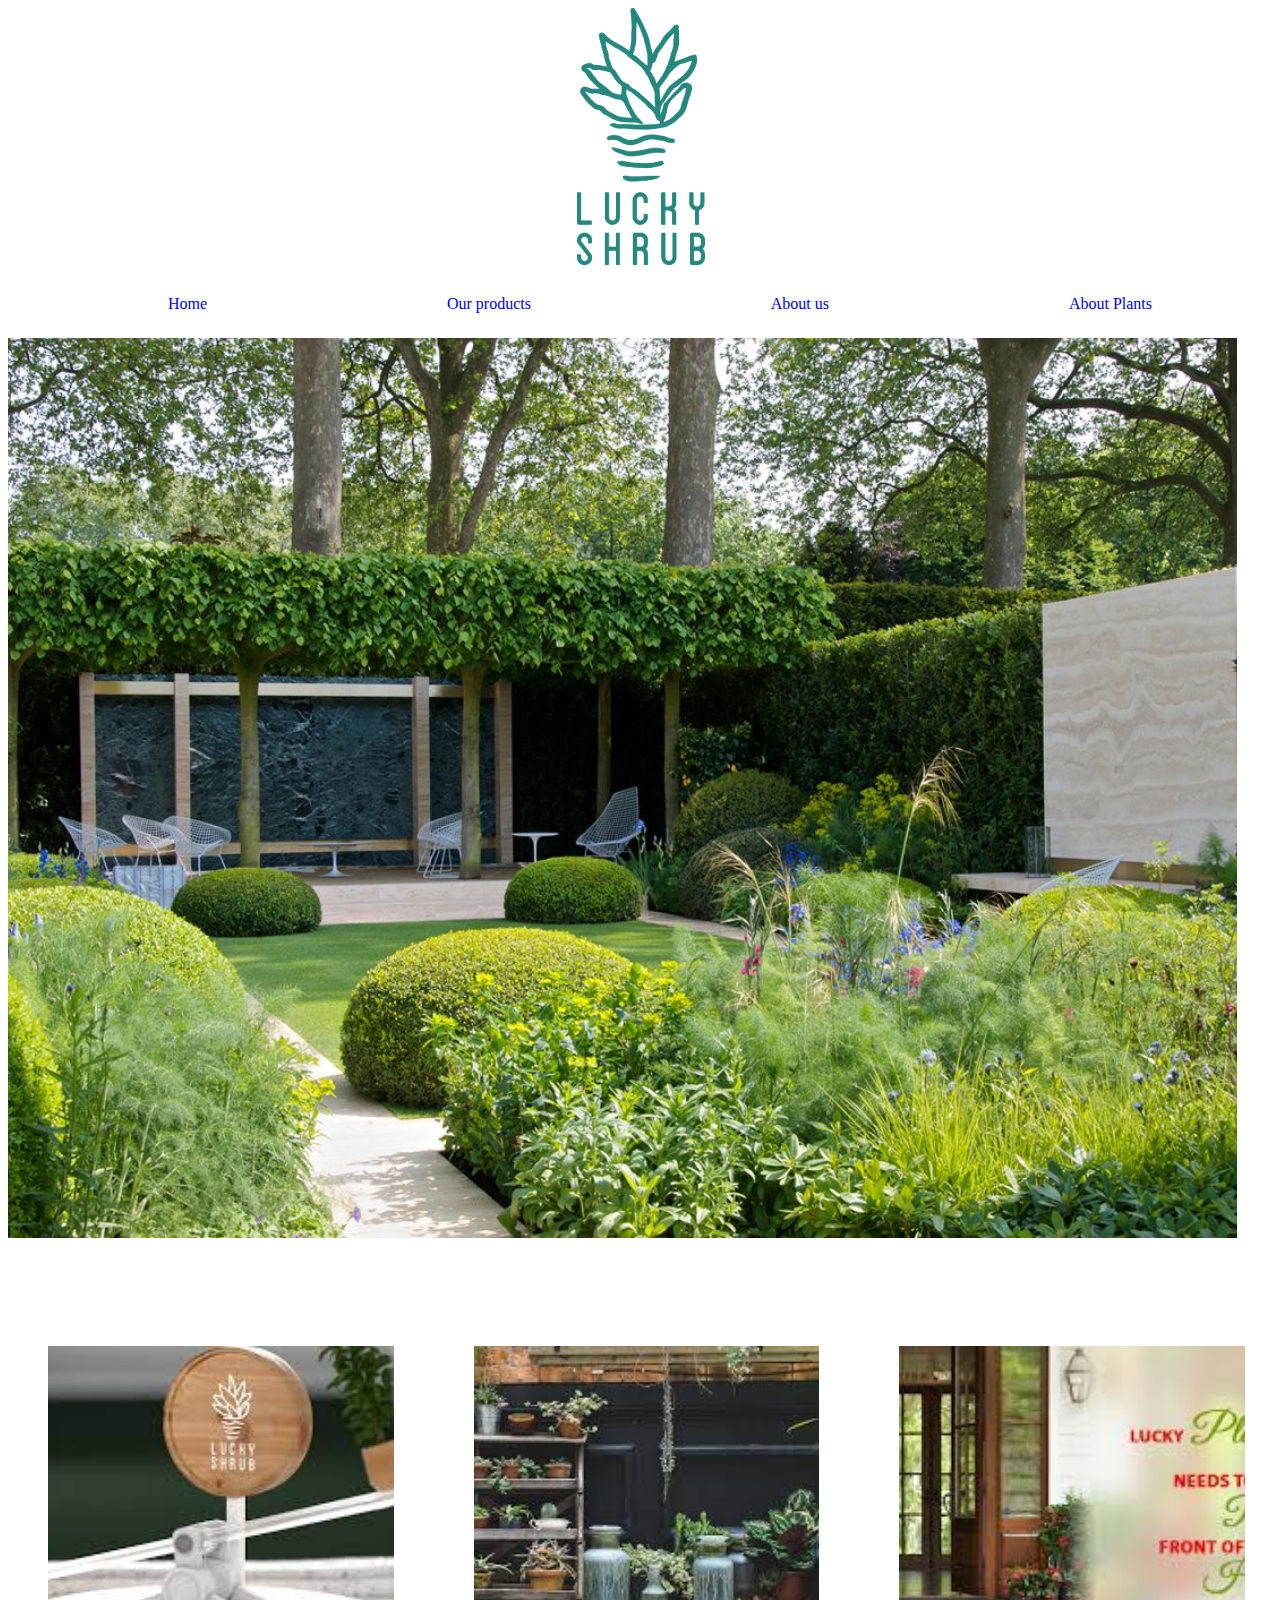
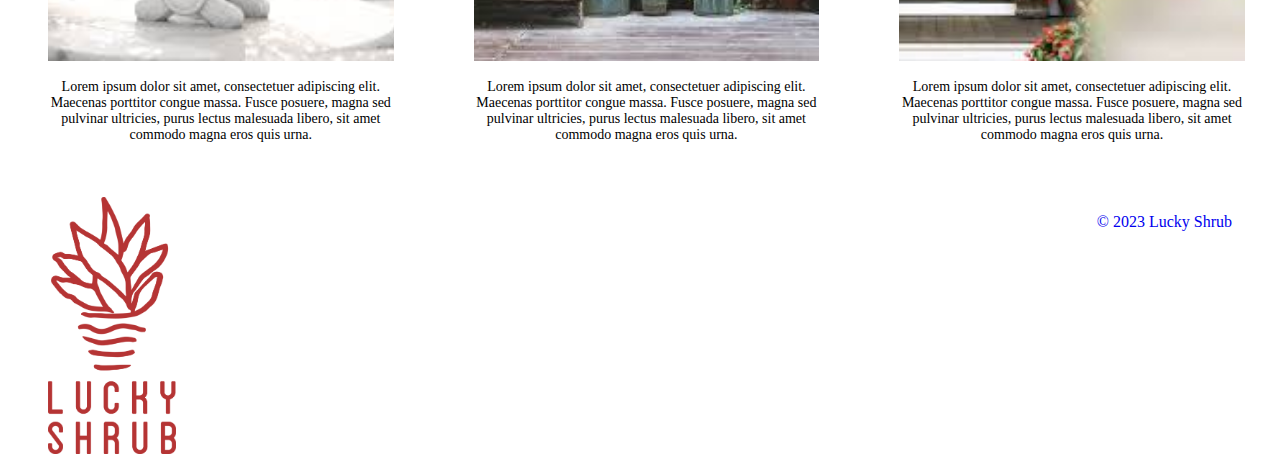
==== htmlProject/src/index.html @ 62d1ed92 "HTML & CSS deep learning" ====
<!DOCTYPE html>
<html lang="en">
<head>
    <meta charset="UTF-8">
    <meta http-equiv="X-UA-Compatible" content="IE=edge">
    <meta name="viewport" content="width=device-width, initial-scale=1.0">
    <meta name="author" content="Darffour Joshua" />
    <meta name="language" content="english" />
    <meta name="description" content="A plant website" />
    <link rel="stylesheet" href="styles.css">
    <title>Lucky Shrub</title>
</head>
<body>
    <header>
        <img src="../images/Asset 2@3x.png" alt="logo" class="img-header-logo" />
    </header>
    <nav>
        <ul class="nav-ul">
            <li class="ul-items"><a href="#">Home</a></li>
            <li class="ul-items"><a href="#">Our products</a></li>
            <li class="ul-items"><a href="#">About us</a></li>
            <li class="ul-items"><a href="#">About Plants</a></li>
        </ul>
    </nav>
    <main>
        <section>
            <article>
                <img src="../images/promotion1.jpg" alt="promotion"  class="promo-img"/>
            </article>
        </section>
        <section class="info-section">
            <article>
                <figure>
                    <img src="../images/firstImg.jpeg" alt="first-img" />
                    <figcaption>
                        Lorem ipsum dolor sit amet, consectetuer adipiscing elit. Maecenas porttitor congue massa. Fusce posuere, magna sed pulvinar ultricies, purus lectus malesuada libero, sit amet commodo magna eros quis urna.  
                    </figcaption>
                </figure>
            </article>
            <article>
                <figure>
                    <img src="../images/secondImg.jpeg" alt="second-img" />
                    <figcaption>
                        Lorem ipsum dolor sit amet, consectetuer adipiscing elit. Maecenas porttitor congue massa. Fusce posuere, magna sed pulvinar ultricies, purus lectus malesuada libero, sit amet commodo magna eros quis urna.
                    </figcaption>
                </figure>
            </article>
            <article>
                <figure>
                    <img src="../images/thirdImg.jpeg" alt="third-img" />
                    <figcaption>
                        Lorem ipsum dolor sit amet, consectetuer adipiscing elit. Maecenas porttitor congue massa. Fusce posuere, magna sed pulvinar ultricies, purus lectus malesuada libero, sit amet commodo magna eros quis urna.  
                    </figcaption>
                </figure>
            </article>
        </section>
    </main>
    <footer class="footer">
        <div>
            <img src="../images/Asset 1@3x.png" alt="foot-logo" class="img-foot-logo" />
        </div>
        <div>
            <p><a href="#" style="text-decoration: none;">&copy; 2023 Lucky Shrub</a></p>
        </div>
    </footer>
</body>
</html>
---- htmlProject/src/styles.css ----
header > .img-header-logo {
    width: 10vw;
    margin: 0 45%;
}

nav {
    margin: 2% 0;
}

nav .nav-ul {
    list-style: none;
    display: flex;
    justify-content: center;
    align-items: center;
}

.ul-items {
    margin: 0 auto;
}

nav a {
    text-decoration: none;
}

.promo-img {
    width: 96vw;
    height: 100vh;
}

.info-section {
    display: flex;
    margin: 3% 0;
}

.footer {
    display: flex;
    justify-content: space-between;
    margin: 0 2.5rem;
}

.img-foot-logo {
    width: 10vw;
}

article figcaption {
    font-size: 14px;
    text-align: center;
}

article img {
    width: 27vw;
    height: 35vh;
    object-fit: cover;
    margin-bottom: 4%;
}
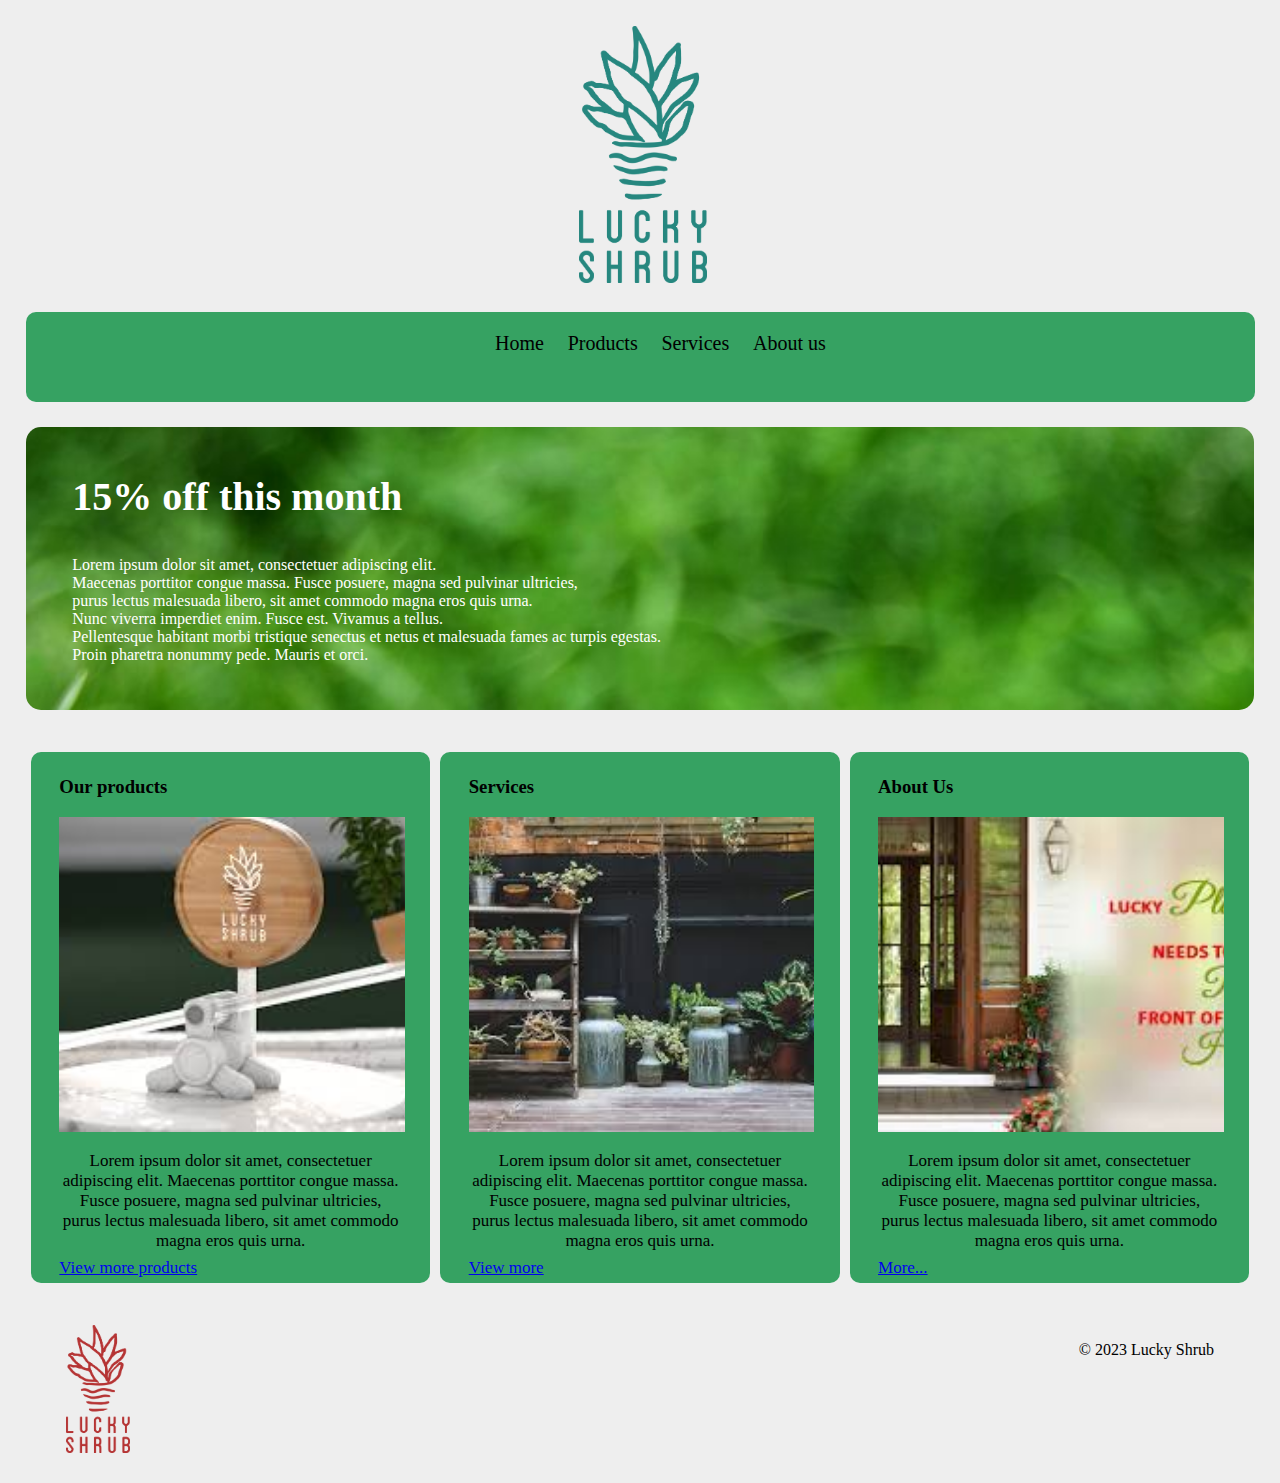
==== commit bdc2cb0a: "changes the theme of the webpage and improved UI/UX" ====
--- a/htmlProject/src/index.html
+++ b/htmlProject/src/index.html
@@ -17,39 +17,54 @@
     <nav>
         <ul class="nav-ul">
             <li class="ul-items"><a href="#">Home</a></li>
-            <li class="ul-items"><a href="#">Our products</a></li>
+            <li class="ul-items"><a href="#">Products</a></li>
+            <li class="ul-items"><a href="#">Services</a></li>
             <li class="ul-items"><a href="#">About us</a></li>
-            <li class="ul-items"><a href="#">About Plants</a></li>
         </ul>
     </nav>
     <main>
         <section>
-            <article>
-                <img src="../images/promotion1.jpg" alt="promotion"  class="promo-img"/>
+            <article class="promo-article">
+                <h2 class="promo-head">15% off this month</h2>
+                <p class="promo-para">
+                    Lorem ipsum dolor sit amet, consectetuer adipiscing elit. <br/>
+                    Maecenas porttitor congue massa. Fusce posuere, magna sed pulvinar ultricies, <br/>
+                    purus lectus malesuada libero, sit amet commodo magna eros quis urna.<br/>
+                    Nunc viverra imperdiet enim. Fusce est. Vivamus a tellus.<br />
+                    Pellentesque habitant morbi tristique senectus et netus et malesuada fames ac turpis egestas.<br />
+                    Proin pharetra nonummy pede. Mauris et orci.
+                    
+                </p>
             </article>
         </section>
         <section class="info-section">
             <article>
                 <figure>
+                    <h3>Our products</h3>
                     <img src="../images/firstImg.jpeg" alt="first-img" />
                     <figcaption>
                         Lorem ipsum dolor sit amet, consectetuer adipiscing elit. Maecenas porttitor congue massa. Fusce posuere, magna sed pulvinar ultricies, purus lectus malesuada libero, sit amet commodo magna eros quis urna.  
+                        <a href="#">View more products</a>
                     </figcaption>
                 </figure>
             </article>
             <article>
                 <figure>
+                    <h3>Services</h3>
                     <img src="../images/secondImg.jpeg" alt="second-img" />
                     <figcaption>
                         Lorem ipsum dolor sit amet, consectetuer adipiscing elit. Maecenas porttitor congue massa. Fusce posuere, magna sed pulvinar ultricies, purus lectus malesuada libero, sit amet commodo magna eros quis urna.
+                        <a href="#">View more</a>
                     </figcaption>
                 </figure>
             </article>
             <article>
                 <figure>
+                    <h3>About Us</h3>
                     <img src="../images/thirdImg.jpeg" alt="third-img" />
                     <figcaption>
-                        Lorem ipsum dolor sit amet, consectetuer adipiscing elit. Maecenas porttitor congue massa. Fusce posuere, magna sed pulvinar ultricies, purus lectus malesuada libero, sit amet commodo magna eros quis urna.  
+                        Lorem ipsum dolor sit amet, consectetuer adipiscing elit. Maecenas porttitor congue massa. Fusce posuere, magna sed pulvinar ultricies, purus lectus malesuada libero, sit amet commodo magna eros quis urna.
+                        <a href="#">More...</a>
                     </figcaption>
                 </figure>
             </article>
@@ -60,7 +75,7 @@
             <img src="../images/Asset 1@3x.png" alt="foot-logo" class="img-foot-logo" />
         </div>
         <div>
-            <p><a href="#" style="text-decoration: none;">&copy; 2023 Lucky Shrub</a></p>
+            <p><a href="#" style="text-decoration: none; color:#000">&copy; 2023 Lucky Shrub</a></p>
         </div>
     </footer>
 </body>
--- a/htmlProject/src/styles.css
+++ b/htmlProject/src/styles.css
@@ -1,3 +1,7 @@
+body {
+    padding: 18px;
+    background-color: #eee;
+}
 
 header > .img-header-logo {
     width: 10vw;
@@ -6,31 +10,67 @@
 
 nav {
     margin: 2% 0;
+    background-color: #229953e7;
+    width: 96vw;
+    height: 10vh;
+    border-radius: 10px;
+    margin-left: auto;
+    margin-right: auto;
 }
 
 nav .nav-ul {
     list-style: none;
     display: flex;
     justify-content: center;
-    align-items: center;
+    padding-top: 1.6%;
+    font-size: 20px;
+}
+
+nav a {
+    color: black;
 }
 
 .ul-items {
-    margin: 0 auto;
+    margin: 0 1%;
 }
 
 nav a {
     text-decoration: none;
 }
 
-.promo-img {
-    width: 96vw;
-    height: 100vh;
+.promo-article {
+background-image: url("../images/promoBG.jpeg");
+background-size: cover;
+background-repeat: no-repeat;
+border-radius: 15px;
+padding: 10px;
+}
+
+.promo-head {
+    color: #fff;
+    margin: 3% 0 3% 3%;
+    font-size: 40px;
+}
+
+.promo-para {
+    color: #fff;
+    margin: 3% 0 3% 3%;
 }
 
 .info-section {
     display: flex;
     margin: 3% 0;
+}
+
+article figure  {
+    background-color: #229953e7;
+    border-radius: 10px;
+    padding: 5px;
+    margin: 5px;
+}
+
+figure img, h3, figcaption {
+    padding: 0 6%;
 }
 
 .footer {
@@ -40,11 +80,11 @@
 }
 
 .img-foot-logo {
-    width: 10vw;
+    width: 5vw;
 }
 
 article figcaption {
-    font-size: 14px;
+    font-size: 17px;
     text-align: center;
 }
 
@@ -53,4 +93,10 @@
     height: 35vh;
     object-fit: cover;
     margin-bottom: 4%;
+}
+
+figcaption > a {
+    display: block;
+    margin-top: 2%;
+    text-align: left;
 }